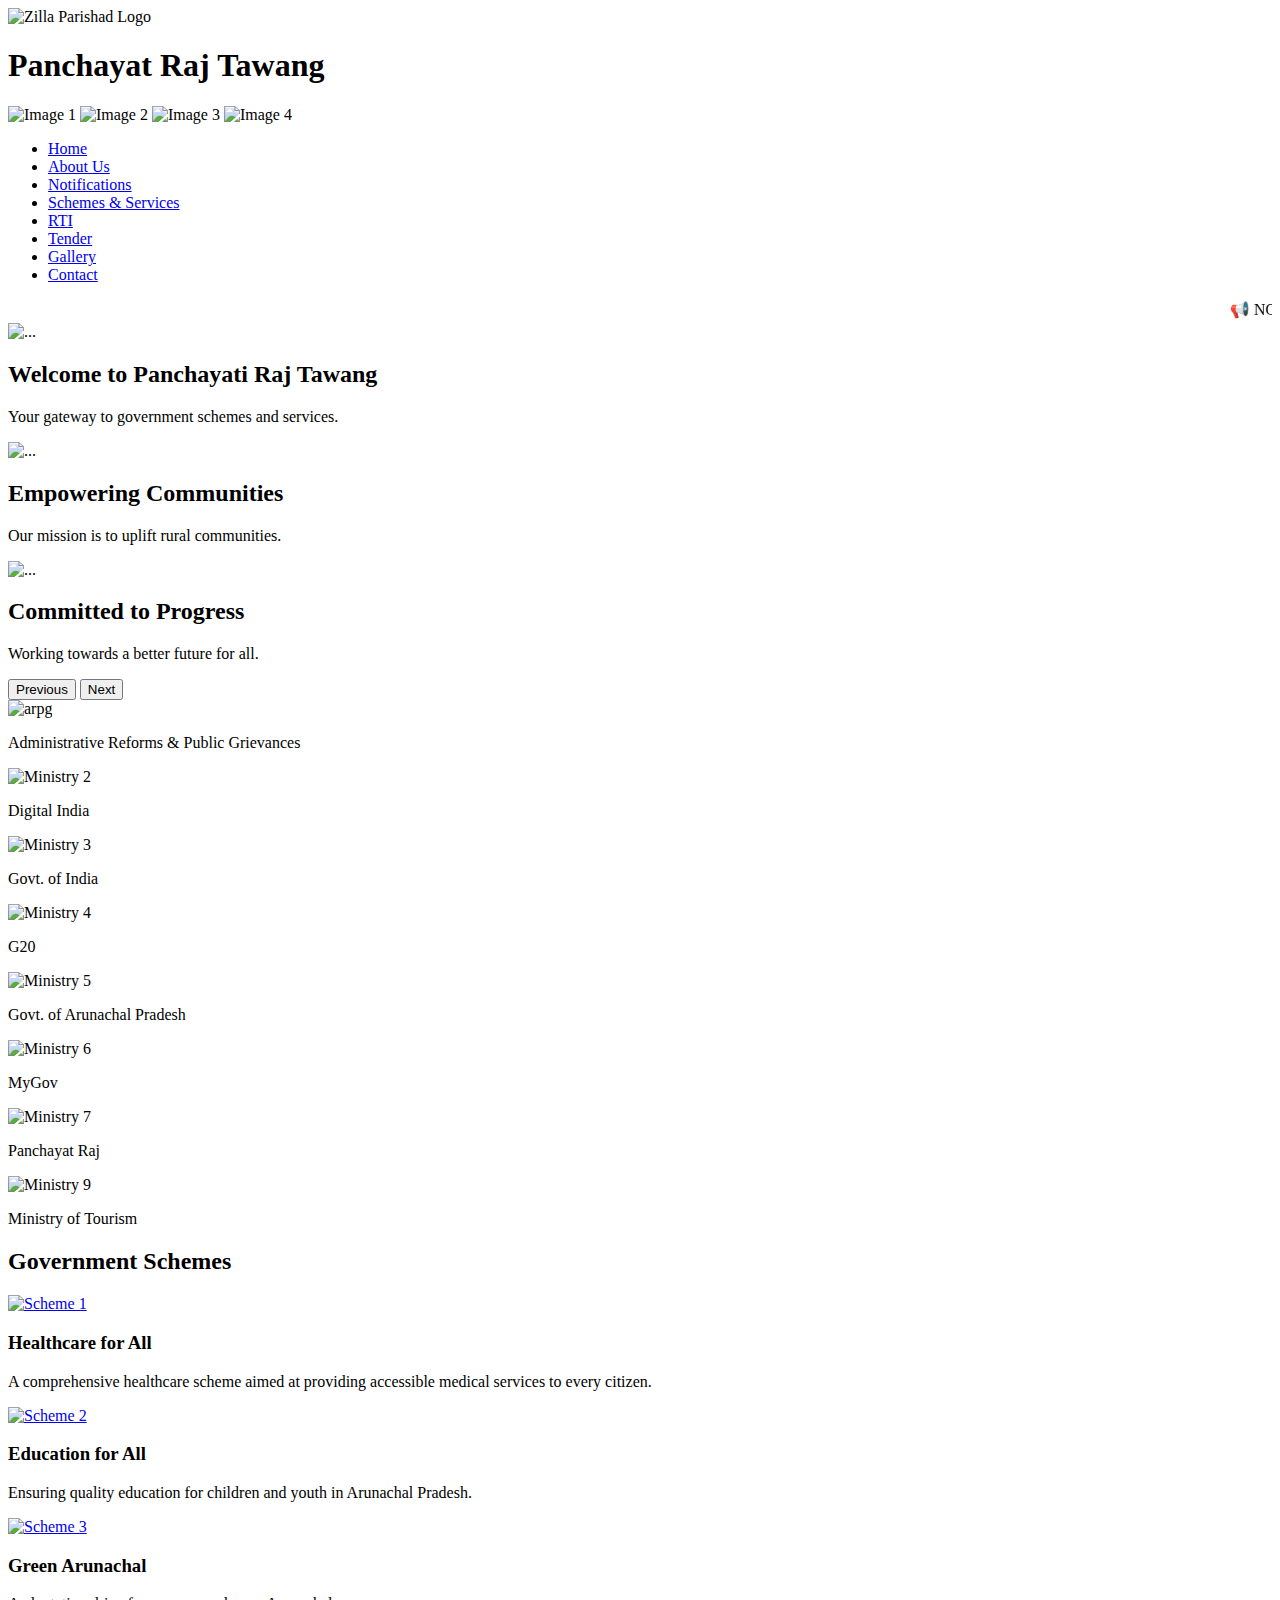
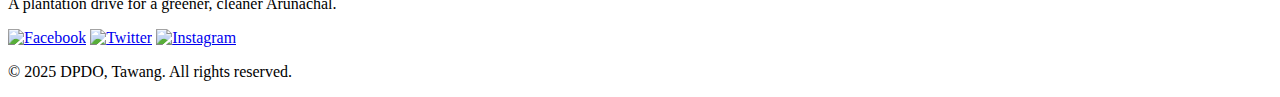
==== index.html @ 085eb047 "added index.html" ====
<!DOCTYPE html>
<html lang="en">
<head>
    <meta charset="UTF-8">
    <meta name="viewport" content="width=device-width, initial-scale=1.0">
    <title>Home|DPDO Tawang</title>
    <link href="https://cdn.jsdelivr.net/npm/bootstrap@5.2.3/dist/css/bootstrap.min.css" rel="stylesheet" integrity="sha384-rbsA2VBKQhggwzxH7pPCaAqO46MgnOM80zW1RWuH61DGLwZJEdK2Kadq2F9CUG65" crossorigin="anonymous">
    <link rel="stylesheet" href="css/styles-all.css">
    <link rel="stylesheet" href="css/styles.css">
    <link rel="stylesheet" href="css/landing.css">



</head>
<body>
    <!-- Header Section -->
    <header>
        <div class="logo">
            <img src="images/logo.png" alt="Zilla Parishad Logo">
            <h1>Panchayat Raj Tawang</h1>

        </div>

        <div class="header-images">
            <img src="images/goap.png" alt="Image 1">
            <img src="images/sdg.png" alt="Image 2">
            <img src="images/yojna.png" alt="Image 3">
	    <img src="images/emblem.png" alt="Image 4">
        </div>
    </header>



<!-- Navigation Section -->
    <nav>
        <!-- Hamburger icon for mobile -->
        <div class="hamburger" id="hamburger-icon"onclick>
            <span class="bar"></span>
            <span class="bar"></span>
            <span class="bar"></span>
        </div>

        <ul>
            <li><a href="#">Home</a></li>
            <li><a href="about-us.html">About Us</a></li>
            <li><a href="notifications.html">Notifications</a></li>
	        <li><a href="ss.html">Schemes & Services</a></li>
	        <li><a href="rti.html">RTI</a></li>
	        <li><a href="tender.html">Tender</a></li>
	        <li><a href="gallery.html">Gallery</a></li>
            <li><a href="contact-us.html">Contact</a></li>
        </ul>

    </nav>

<!-- Scrolling Notification Section -->
<section class="scrolling-notification">
    <marquee behavior="scroll" direction="left" scrollamount="5">
        📢 NOTIFICATION 2025 | 📢 <a href="tender.html">Notice Inviting Tender/Invitation of Bid 17-02-2025</a> | 📢 Submit Your RTI Queries Online Now! 
    </marquee>
</section>




<!-- Landing Section with Image Slider -->
<div id="carouselExampleControls" class="carousel slide" data-bs-ride="carousel">
    <div class="carousel-inner">
      <div class="carousel-item active">
        <img src="images/img1.jpg" class="d-block w-100" alt="...">
        <div class="overlay">
            <h2>Welcome to Panchayati Raj Tawang</h2>
            <p>Your gateway to government schemes and services.</p>
        </div>
      </div>
      <div class="carousel-item">
        <img src="images/img2.jpg" class="d-block w-100" alt="...">
        <div class="overlay">
            <h2>Empowering Communities</h2>
            <p>Our mission is to uplift rural communities.</p>
        </div>
      </div>
      <div class="carousel-item">
        <img src="images/img3.jpg" class="d-block w-100" alt="...">
        <div class="overlay">
            <h2>Committed to Progress</h2>
            <p>Working towards a better future for all.</p>
        </div>
      </div>
     
    </div>
    <button class="carousel-control-prev" type="button" data-bs-target="#carouselExampleControls" data-bs-slide="prev">
      <span class="carousel-control-prev-icon" aria-hidden="true"></span>
      <span class="visually-hidden">Previous</span>
    </button>
    <button class="carousel-control-next" type="button" data-bs-target="#carouselExampleControls" data-bs-slide="next">
      <span class="carousel-control-next-icon" aria-hidden="true"></span>
      <span class="visually-hidden">Next</span>
    </button>
  </div>

 







<!-- Department Section -->
    <section class="department-section">
        <div class="department-icons">
            <div class="department"><img src="images/arpg.png" alt="arpg" class="department-icon"><p>Administrative Reforms & Public Grievances</p></div>
            <div class="department"><img src="images/digitalindia.png" alt="Ministry 2" class="department-icon"><p>Digital India</p></div>
            <div class="department"><img src="images/emblem.png" alt="Ministry 3" class="department-icon"><p>Govt. of India</p></div>
            <div class="department"><img src="images/g20.png" alt="Ministry 4" class="department-icon"><p>G20</p></div>
            <div class="department"><img src="images/goap.png" alt="Ministry 5" class="department-icon"><p>Govt. of Arunachal Pradesh</p></div>
            <div class="department"><img src="images/mygov.png" alt="Ministry 6" class="department-icon"><p>MyGov</p></div>
            <div class="department"><img src="images/panchayat.png" alt="Ministry 7" class="department-icon"><p>Panchayat Raj</p></div>
            <div class="department"><img src="images/tourism.png" alt="Ministry 9" class="department-icon"><p>Ministry of Tourism</p></div>
            


        </div>
    </section>




   


 <!-- Scheme Section -->
    <section class="scheme-section">
        <h2>Government Schemes</h2>
        <div class="schemes">
            <div class="scheme">
               <a href="ss.html"> <img src="images/scheme1.jpg" alt="Scheme 1"></a>
                <h3>Healthcare for All</h3>
                <p>A comprehensive healthcare scheme aimed at providing accessible medical services to every citizen.</p>
            </div>
            <div class="scheme">
                 <a href="ss.html"> <img src="images/scheme2.jpg" alt="Scheme 2"></a>
                <h3>Education for All</h3>
                <p>Ensuring quality education for children and youth in Arunachal Pradesh.</p>
            </div>
            <div class="scheme">
               <a href="ss.html"> <img src="images/scheme3.jpg" alt="Scheme 3"></a>
                <h3>Green Arunachal</h3>
                <p>A plantation drive for a greener, cleaner Arunachal.</p>
            </div>
        </div>

    </section>










<!-- Footer Section -->
    <footer>
        <div class="footer-icons">
            <a href="#"><img src="images/facebook.png" alt="Facebook"></a>
            <a href="#"><img src="images/twitter.png" alt="Twitter"></a>
            <a href="#"><img src="images/instagram.png" alt="Instagram"></a>
        </div>

         <p>&copy; 2025 DPDO, Tawang. All rights reserved.</p>

    </footer>


<!-- Link to the JavaScript file -->
    <script src="script/script.js"></script> <!-- This links your script.js file -->

 <!-- Link to the JavaScript file -->
    <script src="script/landing.js"></script> <!-- This links your script.js file -->


    <script>
        // Script for Image Slider
        let currentIndex = 0;
        const images = document.querySelectorAll('.landing-img');
        const totalImages = images.length;

        function changeImage() {
            images[currentIndex].style.display = 'none';
            currentIndex = (currentIndex + 1) % totalImages;
            images[currentIndex].style.display = 'block';
        }

        setInterval(changeImage, 3000); // Change image every 3 seconds
    </script>



<script src="https://cdn.jsdelivr.net/npm/bootstrap@5.2.3/dist/js/bootstrap.bundle.min.js" integrity="sha384-kenU1KFdBIe4zVF0s0G1M5b4hcpxyD9F7jL+jjXkk+Q2h455rYXK/7HAuoJl+0I4" crossorigin="anonymous"></script>


</body>
</html>
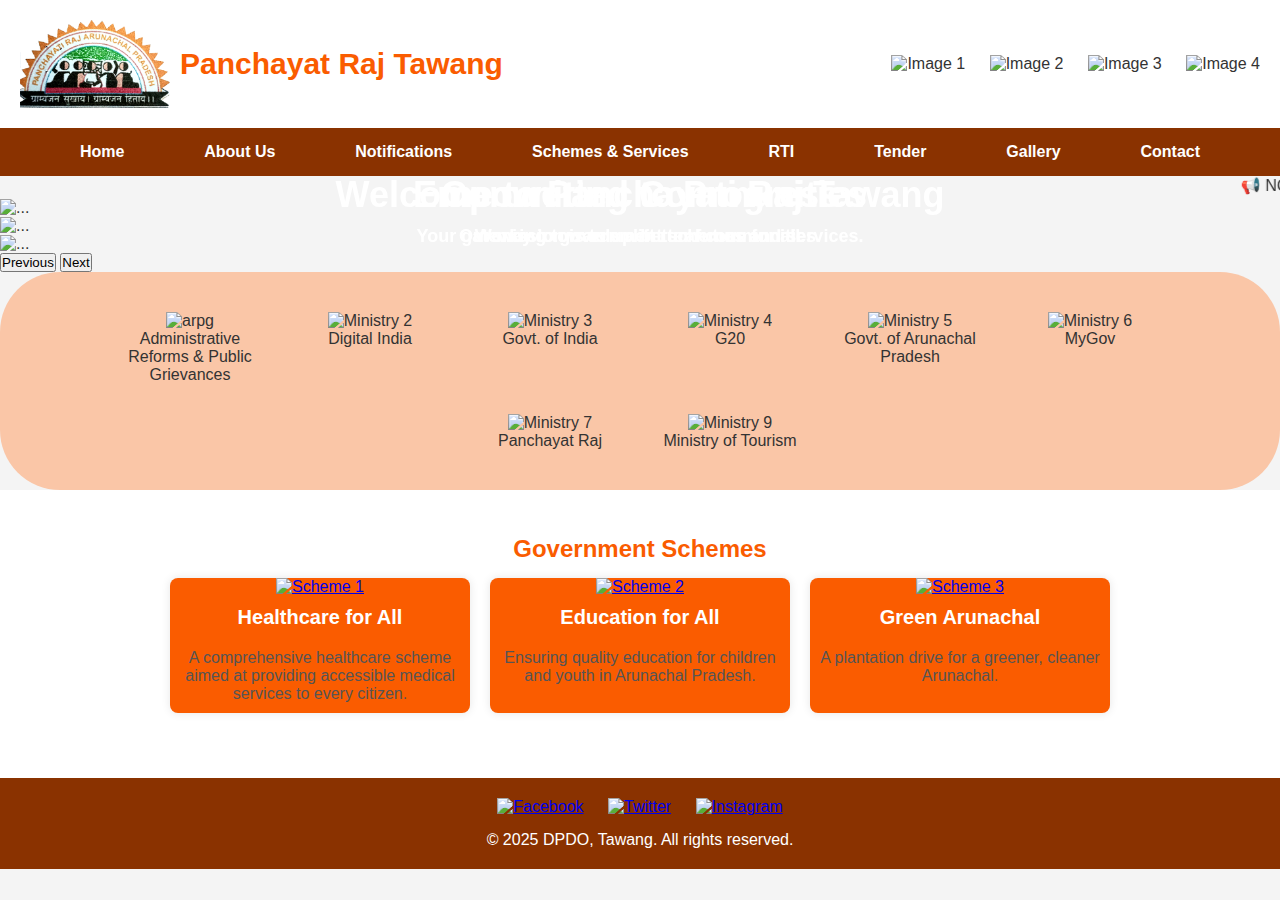
==== commit 070b6773: "Update index.html" ====
--- a/index.html
+++ b/index.html
@@ -6,9 +6,9 @@
     <meta name="viewport" content="width=device-width, initial-scale=1.0">
     <title>Home|DPDO Tawang</title>
     <link href="https://cdn.jsdelivr.net/npm/bootstrap@5.2.3/dist/css/bootstrap.min.css" rel="stylesheet" integrity="sha384-rbsA2VBKQhggwzxH7pPCaAqO46MgnOM80zW1RWuH61DGLwZJEdK2Kadq2F9CUG65" crossorigin="anonymous">
-    <link rel="stylesheet" href="css/styles-all.css">
-    <link rel="stylesheet" href="css/styles.css">
-    <link rel="stylesheet" href="css/landing.css">
+    <link rel="stylesheet" href="styles-all.css">
+    <link rel="stylesheet" href="styles.css">
+    <link rel="stylesheet" href="landing.css">
 
 
 
@@ -17,7 +17,7 @@
     <!-- Header Section -->
     <header>
         <div class="logo">
-            <img src="images/logo.png" alt="Zilla Parishad Logo">
+            <img src="logo.png" alt="Zilla Parishad Logo">
             <h1>Panchayat Raj Tawang</h1>
 
         </div>
--- a/styles-all.css
+++ b/styles-all.css
@@ -0,0 +1,769 @@
+/* General Reset */
+
+* {
+    margin: 0;
+    padding: 0;
+    box-sizing: border-box;
+}
+
+/* Body and Layout Styles */
+body {
+    font-family: Arial, sans-serif;
+    background-color: #f4f4f4;
+    color: #333;
+    padding: 0;
+    margin: 0;
+}
+
+/* Header Section */
+header {
+    display: flex;
+    justify-content: space-between;
+    align-items: center;
+    background-color: #ffffff; /* #c8e6c9 Lime color */
+    padding: 20px;
+}
+
+header .logo {
+    display: flex;
+    align-items: center;
+}
+
+header .logo img {
+    width: 150px;
+    height: auto;
+    margin-right: 10px;
+}
+
+header .logo :hover {
+    transform: scale(1.2);
+    transition: transform 0.3s ease-in-out;
+}
+
+header h1 {
+    font-size: 30px;
+    color: #fa5c00;
+}
+header h3 {
+	font-size:15px;
+	Color:#fafafc;
+}
+
+header .header-images img {
+    width: 100px;
+    height: auto;
+    margin-left: 20px;
+    border-radius: 0%;
+}
+
+header .header-images :hover {
+    transform: scale(1.4);
+    transition: transform 0.3s ease-in-out;
+}
+
+
+
+
+
+
+
+
+/* Navigation Section */
+nav {
+    background-color: #8a3200; /* #007bb5 Blue color */
+    padding: 10px;
+}
+
+nav ul {
+    list-style: none;
+    display: flex;
+    justify-content: space-evenly;
+}
+
+nav ul li {
+    padding: 5px 10px;
+}
+
+nav ul li a {
+    text-decoration: none;
+    color: white;
+    font-weight: bold;
+}
+
+nav ul li a:hover {
+    color: #000000; /* Accent color on hover */
+    transition: color 0.3s ease-in-out;
+}
+
+
+
+
+/* Hamburger Menu Styles */
+
+.hamburger {
+    display: none;
+    flex-direction: column;
+    gap: 4px;
+    cursor: pointer;
+}
+
+.hamburger .bar {
+    width: 30px;
+    height: 4px;
+    background-color: #333;
+}
+
+
+
+
+/* Mobile Navigation Styles */
+@media (max-width: 768px) {
+    .nav-links {
+        display: none;
+        flex-direction: column;
+        gap: 10px;
+        position: relative;
+        top: 0px;
+      	left: 0;
+        background-color: #000000;
+        width: 100%;
+        box-shadow: 0 4px 6px rgba(0, 0, 0, 0.1);
+    }
+
+    .nav-links.active {
+        display: flex;
+    }
+
+
+
+.hamburger {
+    display: flex;
+    cursor: pointer;
+}
+
+nav ul {
+    display: none; /* Default to hidden on mobile */
+}
+
+nav ul.active {
+    display: flex;
+    flex-direction: column;
+    background-color: #000000;
+    width: 100%;
+}
+
+}
+
+/* About Section */
+.about-section {
+    max-width: 80%;
+    margin: 20px auto;
+    padding: 20px;
+    background-color: #fff;
+    box-shadow: 0 0 15px rgba(0, 0, 0, 0.1);
+    border-radius: 10px;
+}
+
+.about-section-title {
+    font-size: 24px;
+    font-weight: 700;
+    margin-bottom: 10px;
+    color: #fa5c00;
+}
+
+.about-section-content {
+    font-size: 16px;
+    color: #555;
+}
+
+
+
+/* Team Section */
+.team-container {
+    display: flex;
+    flex-wrap: wrap;
+    gap: 20px;
+    justify-content: center;
+    margin-top: 20px;
+}
+
+.team-member {
+    flex: 1 1 calc(33.333% - 20px);
+    background-color: #f9f9f9;
+    padding: 15px;
+    border-radius: 8px;
+    text-align: center;
+    box-shadow: 0 0 10px rgba(0, 0, 0, 0.05);
+}
+
+.team-member img {
+    width: 100px;
+    height: 100px;
+    border-radius: 50%;
+    margin-bottom: 10px;
+}
+
+.team-member-name {
+    font-size: 18px;
+    font-weight: 700;
+    color: #333;
+    margin-bottom: 5px;
+}
+
+.team-member-role {
+    font-size: 14px;
+    color: #777;
+}
+
+
+/* Notification Section */
+.notification-section {
+    max-width: 80%;
+    margin: 20px auto;
+    background-color: white;
+    padding: 20px;
+    box-shadow: 0 0 15px rgba(0, 0, 0, 0.1);
+    border-radius: 10px;
+}
+
+.notification-section h2 {
+    text-align: center;
+    color: #fa5c00;
+    margin-bottom: 20px;
+}
+
+.notification {
+    background-color: #f9f9f9;
+    padding: 15px;
+    border-radius: 8px;
+    margin-bottom: 15px;
+    box-shadow: 0 0 10px rgba(0, 0, 0, 0.05);
+}
+
+.notification h3 {
+    font-size: 20px;
+    margin-bottom: 10px;
+}
+
+.notification p {
+    font-size: 16px;
+    color: #555;
+}
+
+.notification-button {
+    display: inline-block;
+    background-color: #fa5c00;
+    color: white;
+    padding: 10px 15px;
+    text-decoration: none;
+    border-radius: 5px;
+    transition: background-color 0.3s ease;
+}
+
+.notification-button:hover {
+    background-color: #b31500;
+}
+
+/* Schemes Section */
+.schemes-section, .services-section {
+    max-width: 80%;
+    margin: 20px auto;
+    background-color: white;
+    padding: 20px;
+    box-shadow: 0 0 15px rgba(0, 0, 0, 0.1);
+    border-radius: 10px;
+}
+
+.schemes-section h2, .services-section h2 {
+    text-align: center;
+    color: #fa5c00;
+    margin-bottom: 20px;
+}
+
+.scheme, .service {
+    background-color: #f9f9f9;
+    border-radius: 8px;
+    margin-bottom: 15px;
+    box-shadow: 0 0 10px rgba(0, 0, 0, 0.05);
+}
+
+.scheme h3, .service h3 {
+    font-size: 20px;
+    margin-bottom: 10px;
+}
+
+.scheme p, .service p {
+    font-size: 16px;
+    color: #555;
+}
+
+.scheme-button, .service-button {
+    display: inline-block;
+    background-color: #fa5c00;
+    color: white;
+    padding: 10px 15px;
+    text-decoration: none;
+    border-radius: 5px;
+    transition: background-color 0.3s ease;
+}
+
+.scheme-button:hover, .service-button:hover {
+    background-color: #b31500;
+}
+
+
+
+
+/* RTI Section */
+.rti-section, .method-section {
+    max-width: 80%;
+    margin: 20px auto;
+    background-color: white;
+    padding: 20px;
+    box-shadow: 0 0 15px rgba(0, 0, 0, 0.1);
+    border-radius: 10px;
+}
+
+.rti-section h2, .method-section h2 {
+    text-align: center;
+    color: #fa5c00;
+    margin-bottom: 20px;
+}
+
+.rti-section p, .method-section p {
+    font-size: 16px;
+    color: #555;
+}
+
+
+/* Tender Section */
+.tender-section {
+    max-width: 80%;
+    margin: 20px auto;
+    background-color: white;
+    padding: 20px;
+    box-shadow: 0 0 15px rgba(0, 0, 0, 0.1);
+    border-radius: 10px;
+}
+
+.tender-section h2 {
+    text-align: center;
+    color: #fa5c00;
+    margin-bottom: 20px;
+}
+
+.tender {
+    background-color: #f9f9f9;
+    padding: 15px;
+    border-radius: 8px;
+    margin-bottom: 15px;
+    box-shadow: 0 0 10px rgba(0, 0, 0, 0.05);
+}
+
+.tender h3 {
+    font-size: 20px;
+    margin-bottom: 10px;
+}
+
+.tender p {
+    font-size: 16px;
+    color: #555;
+}
+
+.tender-button {
+    display: inline-block;
+    background-color: #fa5c00;
+    color: white;
+    padding: 10px 15px;
+    text-decoration: none;
+    border-radius: 5px;
+    transition: background-color 0.3s ease;
+}
+
+.tender-button:hover {
+    background-color: #b31500;
+}
+
+/* Archive Section */
+.archive-section {
+    max-width: 80%;
+    margin: 20px auto;
+    background-color: white;
+    padding: 20px;
+    box-shadow: 0 0 15px rgba(0, 0, 0, 0.1);
+    border-radius: 10px;
+}
+
+.archive-section h2 {
+    text-align: center;
+    color: #ff0000;
+    margin-bottom: 20px;
+}
+
+.archive-section ul {
+    list-style: none;
+    padding-left: 0;
+}
+
+.archive-section ul li {
+    margin-bottom: 10px;
+}
+
+.archive-section ul li a {
+    color: #007bff;
+    text-decoration: none;
+    transition: color 0.3s ease;
+}
+
+.archive-section ul li a:hover {
+    color: #0056b3;
+}
+
+
+
+
+/* Gallery Section */
+.gallery-section {
+    max-width: 1200px;
+    margin: 40px auto;
+    background-color: white;
+    padding: 20px;
+    box-shadow: 0 0 15px rgba(0, 0, 0, 0.1);
+    border-radius: 10px;
+}
+
+.gallery-section h2 {
+    text-align: center;
+    color: #fa5c00;
+    margin-bottom: 20px;
+}
+
+.gallery-slider {
+    display: flex;
+    gap: 20px;
+    overflow-x: auto;
+    scroll-behavior: smooth;
+}
+
+.gallery-item {
+    min-width: 300px;
+    border-radius: 10px;
+    overflow: hidden;
+    box-shadow: 0 0 10px rgba(0, 0, 0, 0.05);
+    transition: transform 0.3s;
+    cursor: pointer;
+}
+
+.gallery-item:hover {
+    transform: scale(1.05);
+}
+
+.gallery-image {
+    position: relative;
+}
+
+.gallery-image img, .gallery-image video {
+    width: 100%;
+    border-radius: 10px;
+}
+
+.text-overlay {
+    position: absolute;
+    bottom: 10px;
+    left: 10px;
+    background-color: rgba(0, 0, 0, 0.6);
+    color: white;
+    padding: 5px 10px;
+    border-radius: 5px;
+}
+
+.lightbox {
+    position: fixed;
+    top: 0;
+    left: 0;
+    width: 100%;
+    height: 100%;
+    background: rgba(0, 0, 0, 0.8);
+    display: flex;
+    align-items: center;
+    justify-content: center;
+    z-index: 1000;
+}
+
+.lightbox-content {
+    position: relative;
+    max-width: 90%;
+    max-height: 90%;
+}
+
+.lightbox img, .lightbox video {
+    width: 100%;
+    height: auto;
+    border-radius: 10px;
+}
+
+.close-btn {
+    position: absolute;
+    top: 10px;
+    right: 20px;
+    color: white;
+    font-size: 30px;
+    cursor: pointer;
+}
+
+.prev-btn, .next-btn {
+    position: absolute;
+    top: 50%;
+    transform: translateY(-50%);
+    background: rgba(0, 0, 0, 0.5);
+    border: none;
+    color: white;
+    font-size: 30px;
+    padding: 10px;
+    cursor: pointer;
+}
+
+.prev-btn {
+    left: 10px;
+}
+
+.next-btn {
+    right: 10px;
+}
+
+
+
+
+
+
+/* Grievance Form Section */
+.grievance-section {
+    max-width: 80%;
+    margin: 20px auto;
+    background-color: white;
+    padding: 20px;
+    box-shadow: 0 0 15px rgba(0, 0, 0, 0.1);
+    border-radius: 10px;
+}
+
+.grievance-section h2 {
+    text-align: center;
+    color: #fa5c00;
+    margin-bottom: 20px;
+}
+
+label {
+    display: block;
+    margin-bottom: 5px;
+    font-weight: bold;
+}
+
+input[type="text"], input[type="email"], input[type="tel"], textarea {
+    width: 100%;
+    padding: 10px;
+    margin-bottom: 15px;
+    border: 1px solid #ccc;
+    border-radius: 5px;
+}
+
+.captcha {
+    margin-bottom: 20px;
+}
+
+#captcha-display {
+    background-color: #f9f9f9;
+    padding: 10px;
+    border: 1px solid #ccc;
+    border-radius: 5px;
+    margin-bottom: 10px;
+    text-align: center;
+    font-weight: bold;
+}
+
+.submit-button {
+    background-color: #28a828;
+    color: white;
+    padding: 10px 15px;
+    border: none;
+    border-radius: 5px;
+    cursor: pointer;
+    transition: background-color 0.3s ease;
+}
+
+.submit-button:hover {
+    background-color: #b31500;
+}
+
+/* Grievance Check Section */
+.check-grievance-section {
+    max-width: 80%;
+    margin: 20px auto;
+    background-color: white;
+    padding: 20px;
+    box-shadow: 0 0 15px rgba(0, 0, 0, 0.1);
+    border-radius: 10px;
+}
+
+.check-grievance-section h2 {
+    text-align: center;
+    color: #ff0000;
+    margin-bottom: 20px;
+}
+
+.check-button {
+    background-color: #fa5c00;
+    color: white;
+    padding: 10px 15px;
+    border: none;
+    border-radius: 5px;
+    cursor: pointer;
+    transition: background-color 0.3s ease;
+}
+
+.check-button:hover {
+    background-color: #8a3200;
+}
+
+#grievance-status-result {
+    margin-top: 20px;
+    font-weight: bold;
+}
+
+/* Contact Us Form Section */
+.contact-us-section {
+    max-width: 80%;
+    margin: 20px auto;
+    background-color: white;
+    padding: 20px;
+    box-shadow: 0 0 15px rgba(0, 0, 0, 0.1);
+    border-radius: 10px;
+}
+
+.contact-us-section h2 {
+    text-align: center;
+    color: #fa5c00;
+    margin-bottom: 20px;
+}
+
+.contact-info {
+    margin-bottom: 20px;
+}
+
+label {
+    display: block;
+    margin-bottom: 5px;
+    font-weight: bold;
+}
+
+input[type="text"], input[type="email"], textarea {
+    width: 100%;
+    padding: 10px;
+    margin-bottom: 15px;
+    border: 1px solid #ccc;
+    border-radius: 5px;
+}
+
+.captcha {
+    margin-bottom: 20px;
+}
+
+#captcha-display {
+    background-color: #f9f9f9;
+    padding: 10px;
+    border: 1px solid #ccc;
+    border-radius: 5px;
+    margin-bottom: 10px;
+    text-align: center;
+    font-weight: bold;
+}
+
+.submit-button {
+    background-color: #fa5c00;
+    color: white;
+    padding: 10px 15px;
+    border: none;
+    border-radius: 5px;
+    cursor: pointer;
+    transition: background-color 0.3s ease;
+}
+
+.submit-button:hover {
+    background-color: #8a3200;
+}
+
+.google-map iframe {
+    width: 100%;
+    border: none;
+    margin-bottom: 20px;
+}
+
+
+/* Footer Section */
+footer {
+    background-color: #8a3200;
+    color: white;
+    padding: 20px;
+    text-align: center;
+}
+
+footer .footer-icons a {
+    margin: 0 10px;
+    display: inline-block;
+}
+
+footer .footer-icons img {
+    width: 30px;
+    height: 30px;
+}
+
+
+footer p {
+    margin-top: 15px;
+}
+footer .footer-icons a:hover {
+    transform: scale(1.2);
+    transition: transform 0.3s ease-in-out;
+}
+
+
+/* Responsive Styles */
+@media (max-width: 768px) {
+    header {
+        flex-direction: column;
+        align-items: center;
+    }
+
+    nav ul {
+        display: none;
+        flex-direction: column;
+    }
+
+    header .hamburger-menu {
+        display: block;
+    }
+
+    header .hamburger-menu.active + nav ul {
+        display: flex;
+    }
+}
+
+@media (max-width: 1000px) {
+
+    header .logo {
+        flex-direction: column;
+    }
+
+    header .logo img {
+        margin: 0 0 10px;
+    }
+    header .header-images {
+        display: none;
+    }
+
+    header .header-images img{
+        display: none;
+    }
+
+
+} 
+
--- a/styles.css
+++ b/styles.css
@@ -0,0 +1,444 @@
+/* General Reset */
+
+* {
+  margin: 0;
+  padding: 0;
+  box-sizing: border-box;
+}
+
+/* Body and Layout Styles */
+body {
+  font-family: Arial, sans-serif;
+  color: #333;
+  padding: 0;
+  margin: 0;
+}
+
+/* Header Section */
+header {
+  display: flex;
+  justify-content: space-between;
+  align-items: center;
+  background-color: #ffffff; /* #c8e6c9 Lime color */
+  padding: 20px;
+}
+
+header .logo {
+  display: flex;
+  align-items: center;
+}
+
+header .logo img {
+  width: 150px;
+  height: auto;
+  margin-right: 10px;
+}
+
+header .logo :hover {
+  transform: scale(1.2);
+  transition: transform 0.3s ease-in-out;
+}
+
+header h1 {
+  font-size: 30px;
+  color: #fa5c00;
+  font-weight: bold;
+}
+header h3 {
+font-size:15px;
+Color:#fafafc;
+}
+
+header .header-images img {
+  width: 100px;
+  height: auto;
+  margin-left: 20px;
+  border-radius: 0%;
+}
+
+header .header-images :hover {
+  transform: scale(1.4);
+  transition: transform 0.3s ease-in-out;
+}
+
+
+
+
+
+
+
+
+/* Navigation Section */
+nav {
+  background-color: #8a3200; /* #007bb5 Blue color */
+  padding: 10px;
+}
+
+nav ul {
+  list-style: none;
+  display: flex;
+  justify-content: space-evenly;
+}
+
+nav ul li {
+  padding: 5px 10px;
+}
+
+nav ul li a {
+  text-decoration: none;
+  color: white;
+  font-weight: bold;
+}
+
+nav ul li a:hover {
+  color: #000000; /* Accent color on hover */
+  transition: color 0.3s ease-in-out;
+}
+
+
+
+
+/* Hamburger Menu Styles */
+
+.hamburger {
+  display: none;
+  flex-direction: column;
+  gap: 4px;
+  cursor: pointer;
+}
+
+.hamburger .bar {
+  width: 30px;
+  height: 4px;
+  background-color: #333;
+}
+
+
+
+
+/* Mobile Navigation Styles */
+@media (max-width: 768px) {
+  .nav-links {
+      display: none;
+      flex-direction: column;
+      gap: 10px;
+      position: relative;
+      top: 0px;
+      left: 0;
+      background-color: #000000;
+      width: 100%;
+      box-shadow: 0 4px 6px rgba(0, 0, 0, 0.1);
+  }
+
+  .nav-links.active {
+      display: flex;
+  }
+
+
+
+.hamburger {
+  display: flex;
+  cursor: pointer;
+}
+
+nav ul {
+  display: none; /* Default to hidden on mobile */
+}
+
+nav ul.active {
+  display: flex;
+  flex-direction: column;
+  background-color: #000000;
+  width: 100%;
+}
+
+}
+
+
+
+
+
+
+
+
+
+
+/* Government Departments Section */
+.departments {
+  padding: 20px 100px;
+  background-color: #ffffff;
+  margin: 10px 80px;
+  border-radius: 60px;
+  box-shadow: 0 4px 8px rgba(0, 0, 0, 0.1);
+  
+}
+
+.departments h3 {
+  margin-bottom: 15px;
+  text-align: center;
+}
+
+.department-logo a {
+  display: inline-block;
+  margin-right: 15px;
+margin-left: 20px;
+
+}
+
+.department-logo img {
+  width: 100px;
+  height: auto;
+  margin: 20 px;
+
+}
+
+.departments .department-logo a:hover {
+  transform: scale(1.5);
+  transition: transform 0.3s ease-in-out;
+}
+
+
+
+
+
+
+
+
+
+
+
+/* Department Section */
+.department-section {
+  padding: 40px;
+  text-align: center;
+  background-color: #fac6a7;
+  border-radius: 60px;
+
+}
+
+.department-icons {
+
+  display: flex;
+  flex-wrap: wrap;
+  justify-content: center;
+  gap: 30px;
+}
+
+.department {
+
+  text-align: center;
+  width: 150px;
+}
+
+.department-icon {
+
+  width: 100px;
+  height: auto;
+  transition: transform 0.3s;
+}
+
+.department-icon:hover {
+  transform: scale(1.1);
+}
+
+
+
+
+
+
+
+/* Container for Two Columns */
+.container {
+  display: flex;
+  justify-content: space-between;
+  gap: 20px;
+}
+
+
+/* Left Column Styles */
+.left-column {
+  flex: 1;
+  background-color: #ffffff;
+  padding: 20px;
+  border-radius: 8px;
+  box-shadow: 0 4px 8px rgba(0, 0, 0, 0.1);
+}
+
+.left-column h3 {
+  font-size: 24px;
+  margin-bottom: 20px;
+}
+
+.scheme-item {
+  margin-bottom: 20px;
+}
+
+.scheme-item img {
+  width: 100%;
+  height: 150px;
+  object-fit: cover;
+  border-radius: 5px;
+}
+
+.scheme-item p {
+  margin-top: 10px;
+  font-size: 16px;
+  color: #333;
+}
+
+/* Right Column Styles */
+.right-column {
+  flex: 1;
+  background-color: #ffffff;
+  padding: 20px;
+  border-radius: 8px;
+  box-shadow: 0 4px 8px rgba(0, 0, 0, 0.1);
+}
+
+.right-column h3 {
+  font-size: 24px;
+  margin-bottom: 20px;
+}
+
+.notification-item {
+  background-color: #e8f5e9;
+  padding: 10px;
+  margin-bottom: 10px;
+  border-radius: 5px;
+}
+
+.notification-item p {
+  font-size: 16px;
+  color: #333;
+}
+
+
+
+
+
+
+
+/* Scheme Section */
+.scheme-section {
+  padding: 40px;
+  background-color: #fff;
+  text-align: center;
+}
+.scheme-section h2 {
+  padding: 5px;
+  color: #fa5c00;
+  margin: 0;
+}
+
+.schemes {
+  padding: 10px;
+  display: flex;
+  flex-wrap: wrap;
+  justify-content: center;
+  gap: 20px;
+}
+
+
+.scheme {
+  width: 300px;
+  background-color: #fa5c00;
+  border-radius: 8px;
+  overflow: hidden;
+  box-shadow: 0 0 10px rgba(0, 0, 0, 0.1);
+  transition: transform 0.3s;
+}
+
+.scheme:hover {
+  transform: scale(1.05);
+}
+
+.scheme img {
+  width: 100%;
+  height: 200px;
+  object-fit: cover;
+}
+
+.scheme h3 {
+  padding: 10px;
+  
+  color: #fff;
+  margin: 0;
+}
+
+.scheme p {
+  padding: 10px;
+}
+
+
+
+
+
+
+/* Footer Section */
+footer {
+  background-color: #8a3200;
+  color: white;
+  padding: 20px;
+  text-align: center;
+}
+
+footer .footer-icons a {
+  margin: 0 10px;
+  display: inline-block;
+}
+
+footer .footer-icons img {
+  width: 30px;
+  height: 30px;
+}
+
+
+footer p {
+  margin-top: 15px;
+}
+footer .footer-icons a:hover {
+  transform: scale(1.2);
+  transition: transform 0.3s ease-in-out;
+}
+
+
+/* Responsive Styles */
+@media (max-width: 768px) {
+  header {
+      flex-direction: column;
+      align-items: center;
+  }
+
+  nav ul {
+      display: none;
+      flex-direction: column;
+  }
+
+  header .hamburger-menu {
+      display: block;
+  }
+
+  header .hamburger-menu.active + nav ul {
+      display: flex;
+  }
+}
+
+@media (max-width: 1000px) {
+
+  header .logo {
+      flex-direction: column;
+  }
+
+  header .logo img {
+      margin: 0 0 10px;
+  }
+  header .header-images {
+      display: none;
+  }
+
+  header .header-images img{
+      display: none;
+  }
+
+
+} 
--- a/landing.css
+++ b/landing.css
@@ -0,0 +1,63 @@
+/* General Styles */
+body {
+    font-family: Arial, sans-serif;
+    margin: 0;
+    padding: 0;
+    background-color: #f4f4f4;
+}
+
+.landing {
+    position: relative;
+    width: 100%;
+    height: 100vh; /* Full viewport height */
+    overflow: hidden;
+}
+
+/* Slider Container */
+.slider-container {
+    position: relative;
+    width: 100%;
+    height: 100%;
+}
+
+.slider {
+    display: flex;
+    transition: transform 0.5s ease-in-out;
+}
+
+.slide {
+    flex: 0 0 100%;
+    height: 100%;
+    position: relative;
+}
+
+/* Image Styling */
+.slide img {
+    width: 100%;
+    height: 100%;
+    object-fit: cover;
+}
+
+/* Text Overlay */
+.overlay {
+    position: absolute;
+    top: 15%;
+    left: 50%;
+    transform: translate(-50%, -50%);
+    text-align: center;
+    color: white;
+    font-weight: bolder;
+}
+
+.overlay h2 {
+    font-size: 36px;
+    margin-bottom: 10px;
+}
+
+.overlay p {
+    font-size: 18px;
+}
+
+/* Navigation Buttons */
+
+
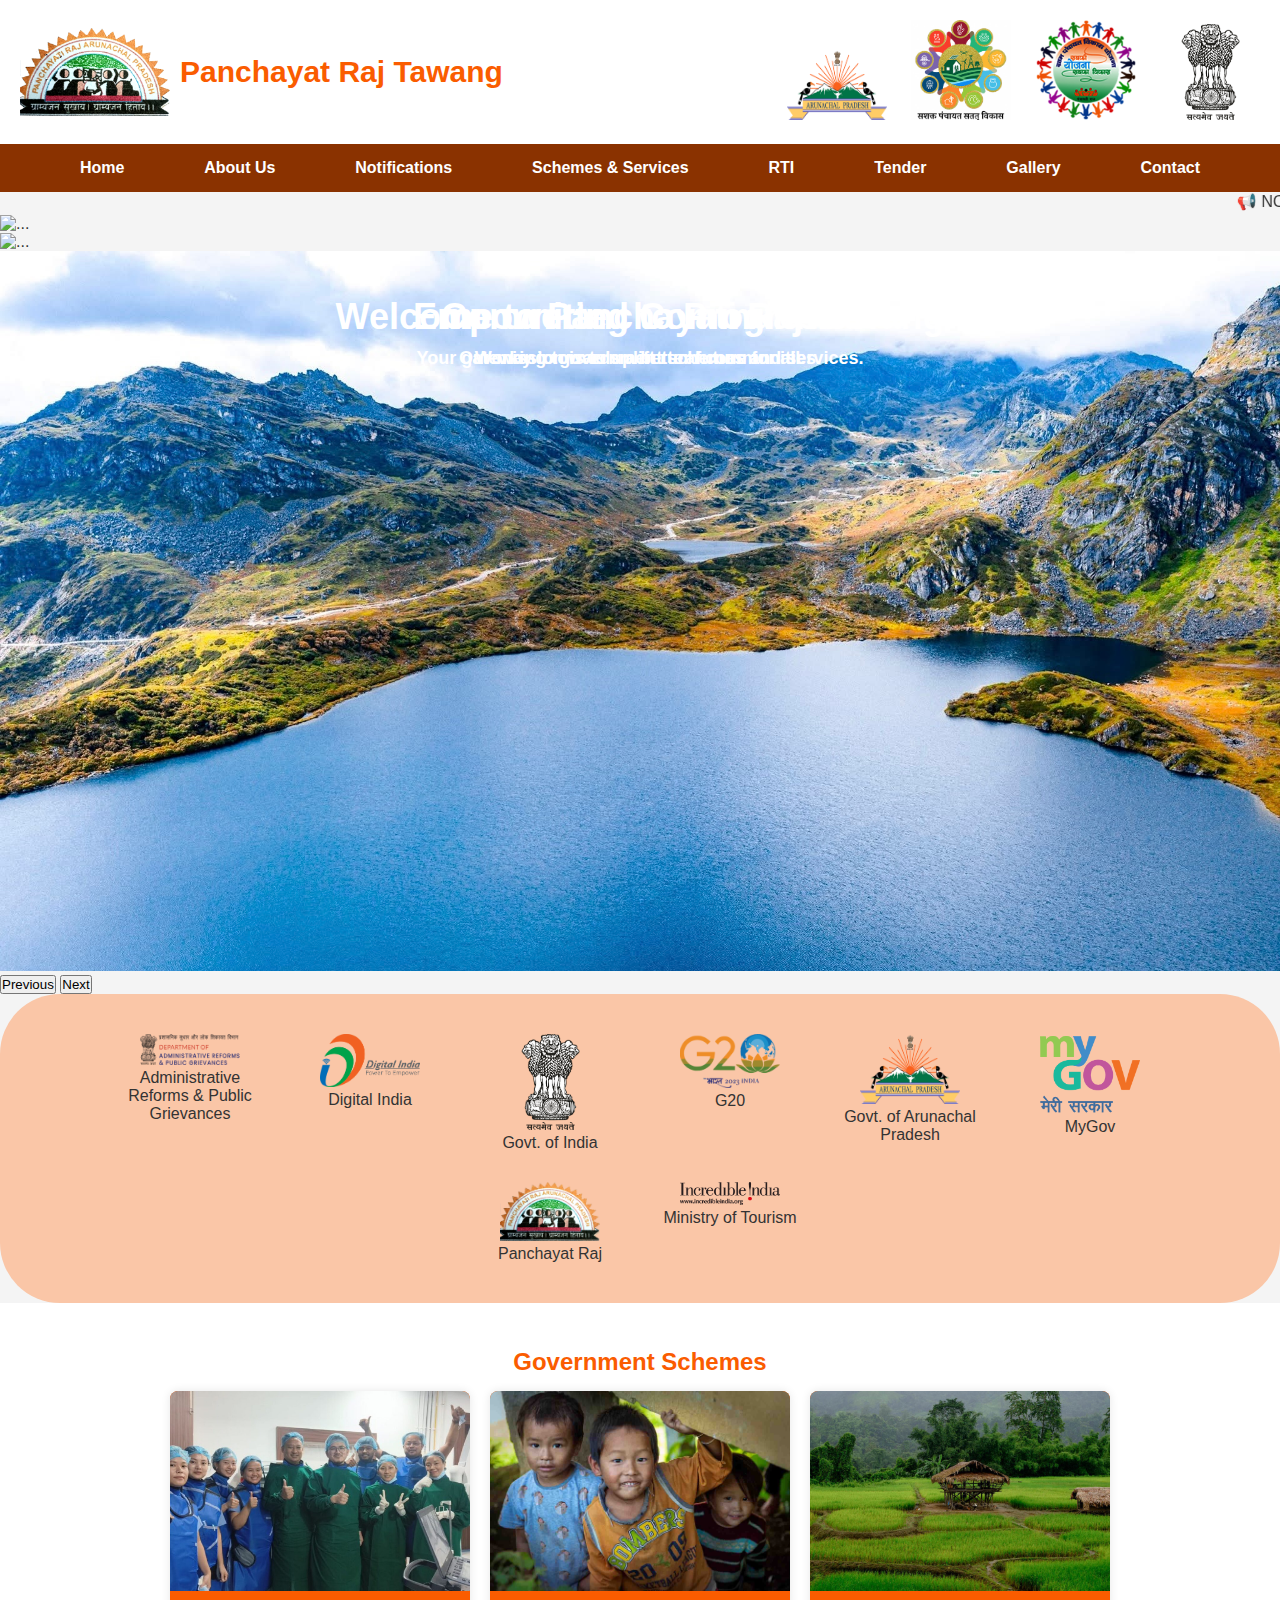
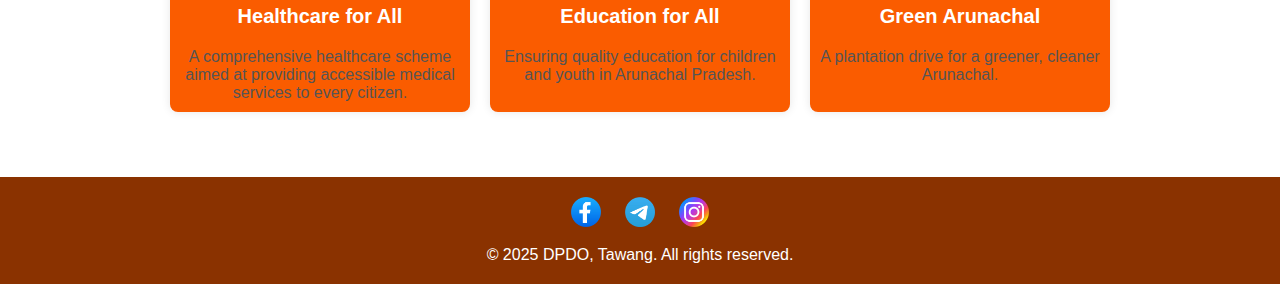
==== commit 556afad4: "Update index.html" ====
--- a/index.html
+++ b/index.html
@@ -23,10 +23,10 @@
         </div>
 
         <div class="header-images">
-            <img src="images/goap.png" alt="Image 1">
-            <img src="images/sdg.png" alt="Image 2">
-            <img src="images/yojna.png" alt="Image 3">
-	    <img src="images/emblem.png" alt="Image 4">
+            <img src="goap.png" alt="Image 1">
+            <img src="sdg.png" alt="Image 2">
+            <img src="yojna.png" alt="Image 3">
+	    <img src="emblem.png" alt="Image 4">
         </div>
     </header>
 
@@ -68,21 +68,21 @@
 <div id="carouselExampleControls" class="carousel slide" data-bs-ride="carousel">
     <div class="carousel-inner">
       <div class="carousel-item active">
-        <img src="images/img1.jpg" class="d-block w-100" alt="...">
+        <img src="img1.jpg" class="d-block w-100" alt="...">
         <div class="overlay">
             <h2>Welcome to Panchayati Raj Tawang</h2>
             <p>Your gateway to government schemes and services.</p>
         </div>
       </div>
       <div class="carousel-item">
-        <img src="images/img2.jpg" class="d-block w-100" alt="...">
+        <img src="img2.jpg" class="d-block w-100" alt="...">
         <div class="overlay">
             <h2>Empowering Communities</h2>
             <p>Our mission is to uplift rural communities.</p>
         </div>
       </div>
       <div class="carousel-item">
-        <img src="images/img3.jpg" class="d-block w-100" alt="...">
+        <img src="img3.jpg" class="d-block w-100" alt="...">
         <div class="overlay">
             <h2>Committed to Progress</h2>
             <p>Working towards a better future for all.</p>
@@ -111,14 +111,14 @@
 <!-- Department Section -->
     <section class="department-section">
         <div class="department-icons">
-            <div class="department"><img src="images/arpg.png" alt="arpg" class="department-icon"><p>Administrative Reforms & Public Grievances</p></div>
-            <div class="department"><img src="images/digitalindia.png" alt="Ministry 2" class="department-icon"><p>Digital India</p></div>
-            <div class="department"><img src="images/emblem.png" alt="Ministry 3" class="department-icon"><p>Govt. of India</p></div>
-            <div class="department"><img src="images/g20.png" alt="Ministry 4" class="department-icon"><p>G20</p></div>
-            <div class="department"><img src="images/goap.png" alt="Ministry 5" class="department-icon"><p>Govt. of Arunachal Pradesh</p></div>
-            <div class="department"><img src="images/mygov.png" alt="Ministry 6" class="department-icon"><p>MyGov</p></div>
-            <div class="department"><img src="images/panchayat.png" alt="Ministry 7" class="department-icon"><p>Panchayat Raj</p></div>
-            <div class="department"><img src="images/tourism.png" alt="Ministry 9" class="department-icon"><p>Ministry of Tourism</p></div>
+            <div class="department"><img src="arpg.png" alt="arpg" class="department-icon"><p>Administrative Reforms & Public Grievances</p></div>
+            <div class="department"><img src="digitalindia.png" alt="Ministry 2" class="department-icon"><p>Digital India</p></div>
+            <div class="department"><img src="emblem.png" alt="Ministry 3" class="department-icon"><p>Govt. of India</p></div>
+            <div class="department"><img src="g20.png" alt="Ministry 4" class="department-icon"><p>G20</p></div>
+            <div class="department"><img src="goap.png" alt="Ministry 5" class="department-icon"><p>Govt. of Arunachal Pradesh</p></div>
+            <div class="department"><img src="mygov.png" alt="Ministry 6" class="department-icon"><p>MyGov</p></div>
+            <div class="department"><img src="panchayat.png" alt="Ministry 7" class="department-icon"><p>Panchayat Raj</p></div>
+            <div class="department"><img src="tourism.png" alt="Ministry 9" class="department-icon"><p>Ministry of Tourism</p></div>
             
 
 
@@ -136,17 +136,17 @@
         <h2>Government Schemes</h2>
         <div class="schemes">
             <div class="scheme">
-               <a href="ss.html"> <img src="images/scheme1.jpg" alt="Scheme 1"></a>
+               <a href="ss.html"> <img src="scheme1.jpg" alt="Scheme 1"></a>
                 <h3>Healthcare for All</h3>
                 <p>A comprehensive healthcare scheme aimed at providing accessible medical services to every citizen.</p>
             </div>
             <div class="scheme">
-                 <a href="ss.html"> <img src="images/scheme2.jpg" alt="Scheme 2"></a>
+                 <a href="ss.html"> <img src="scheme2.jpg" alt="Scheme 2"></a>
                 <h3>Education for All</h3>
                 <p>Ensuring quality education for children and youth in Arunachal Pradesh.</p>
             </div>
             <div class="scheme">
-               <a href="ss.html"> <img src="images/scheme3.jpg" alt="Scheme 3"></a>
+               <a href="ss.html"> <img src="scheme3.jpg" alt="Scheme 3"></a>
                 <h3>Green Arunachal</h3>
                 <p>A plantation drive for a greener, cleaner Arunachal.</p>
             </div>
@@ -166,9 +166,9 @@
 <!-- Footer Section -->
     <footer>
         <div class="footer-icons">
-            <a href="#"><img src="images/facebook.png" alt="Facebook"></a>
-            <a href="#"><img src="images/twitter.png" alt="Twitter"></a>
-            <a href="#"><img src="images/instagram.png" alt="Instagram"></a>
+            <a href="#"><img src="facebook.png" alt="Facebook"></a>
+            <a href="#"><img src="twitter.png" alt="Twitter"></a>
+            <a href="#"><img src="instagram.png" alt="Instagram"></a>
         </div>
 
          <p>&copy; 2025 DPDO, Tawang. All rights reserved.</p>
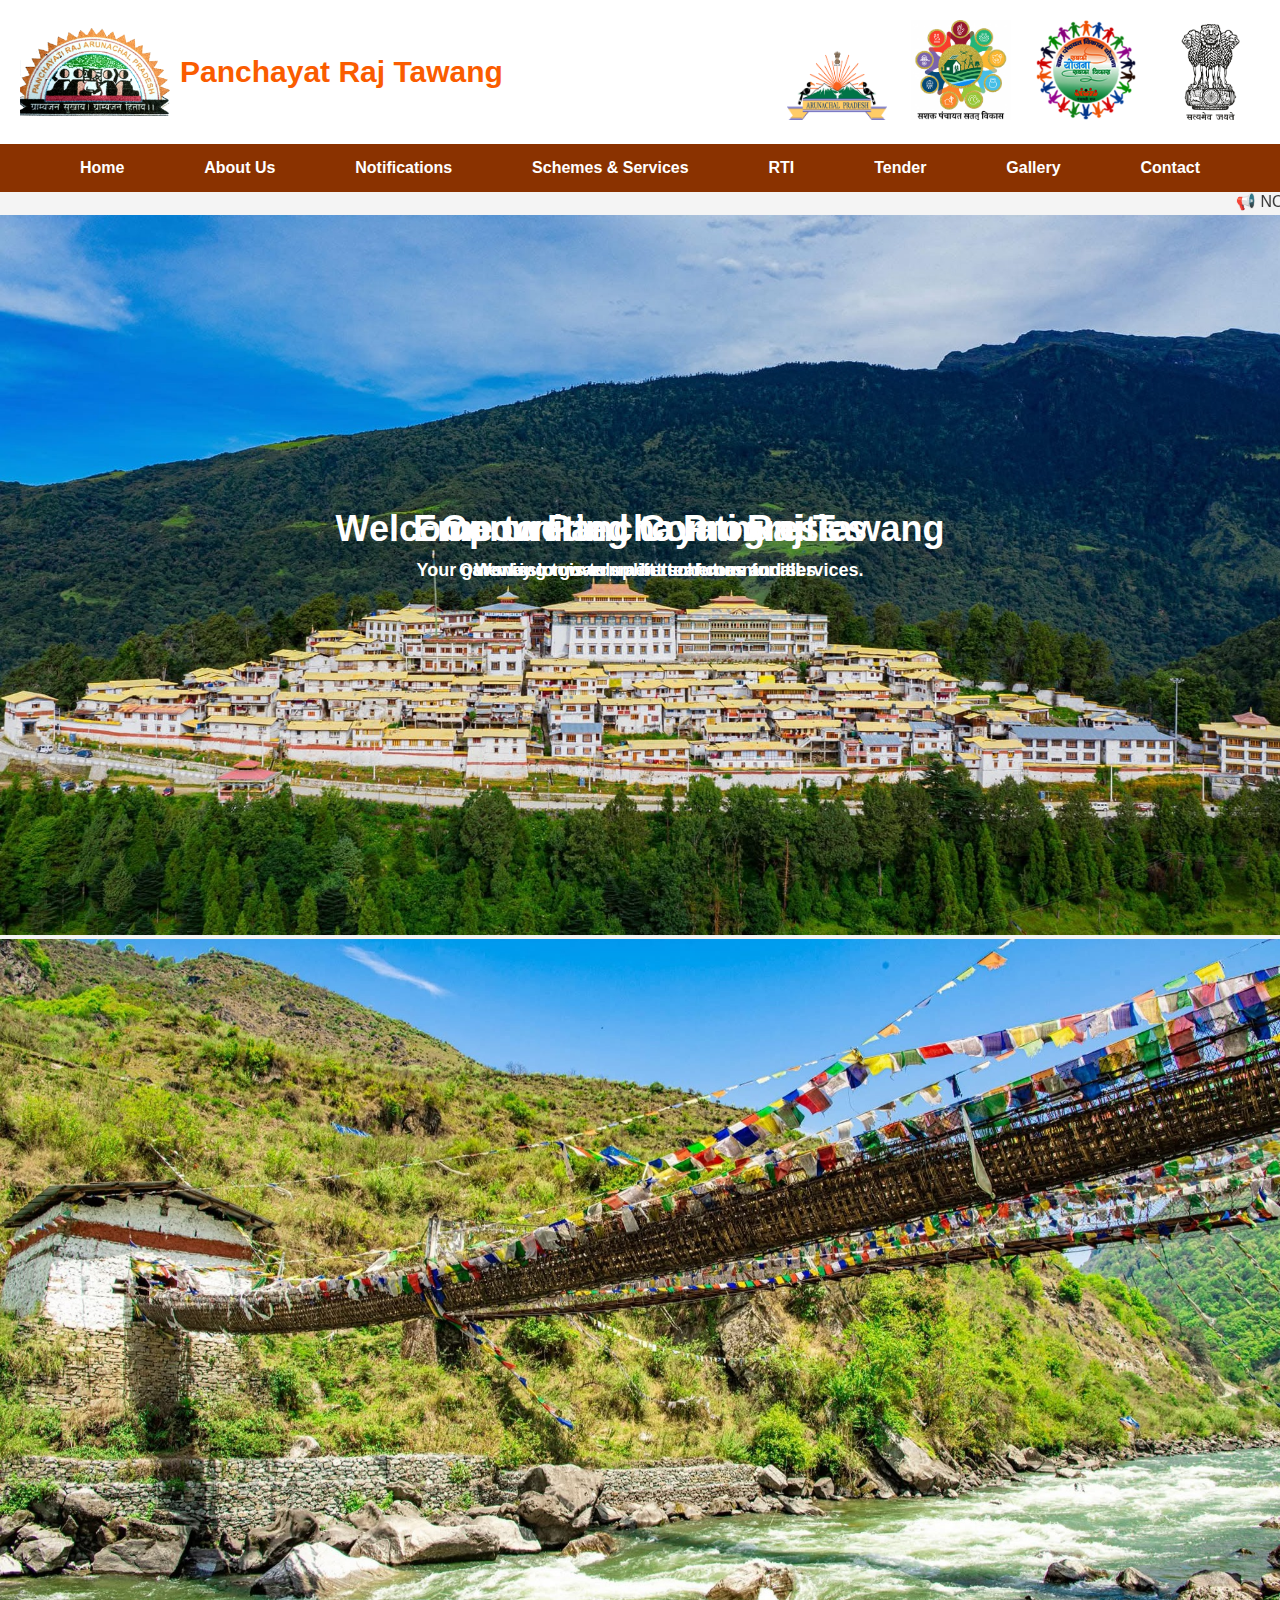
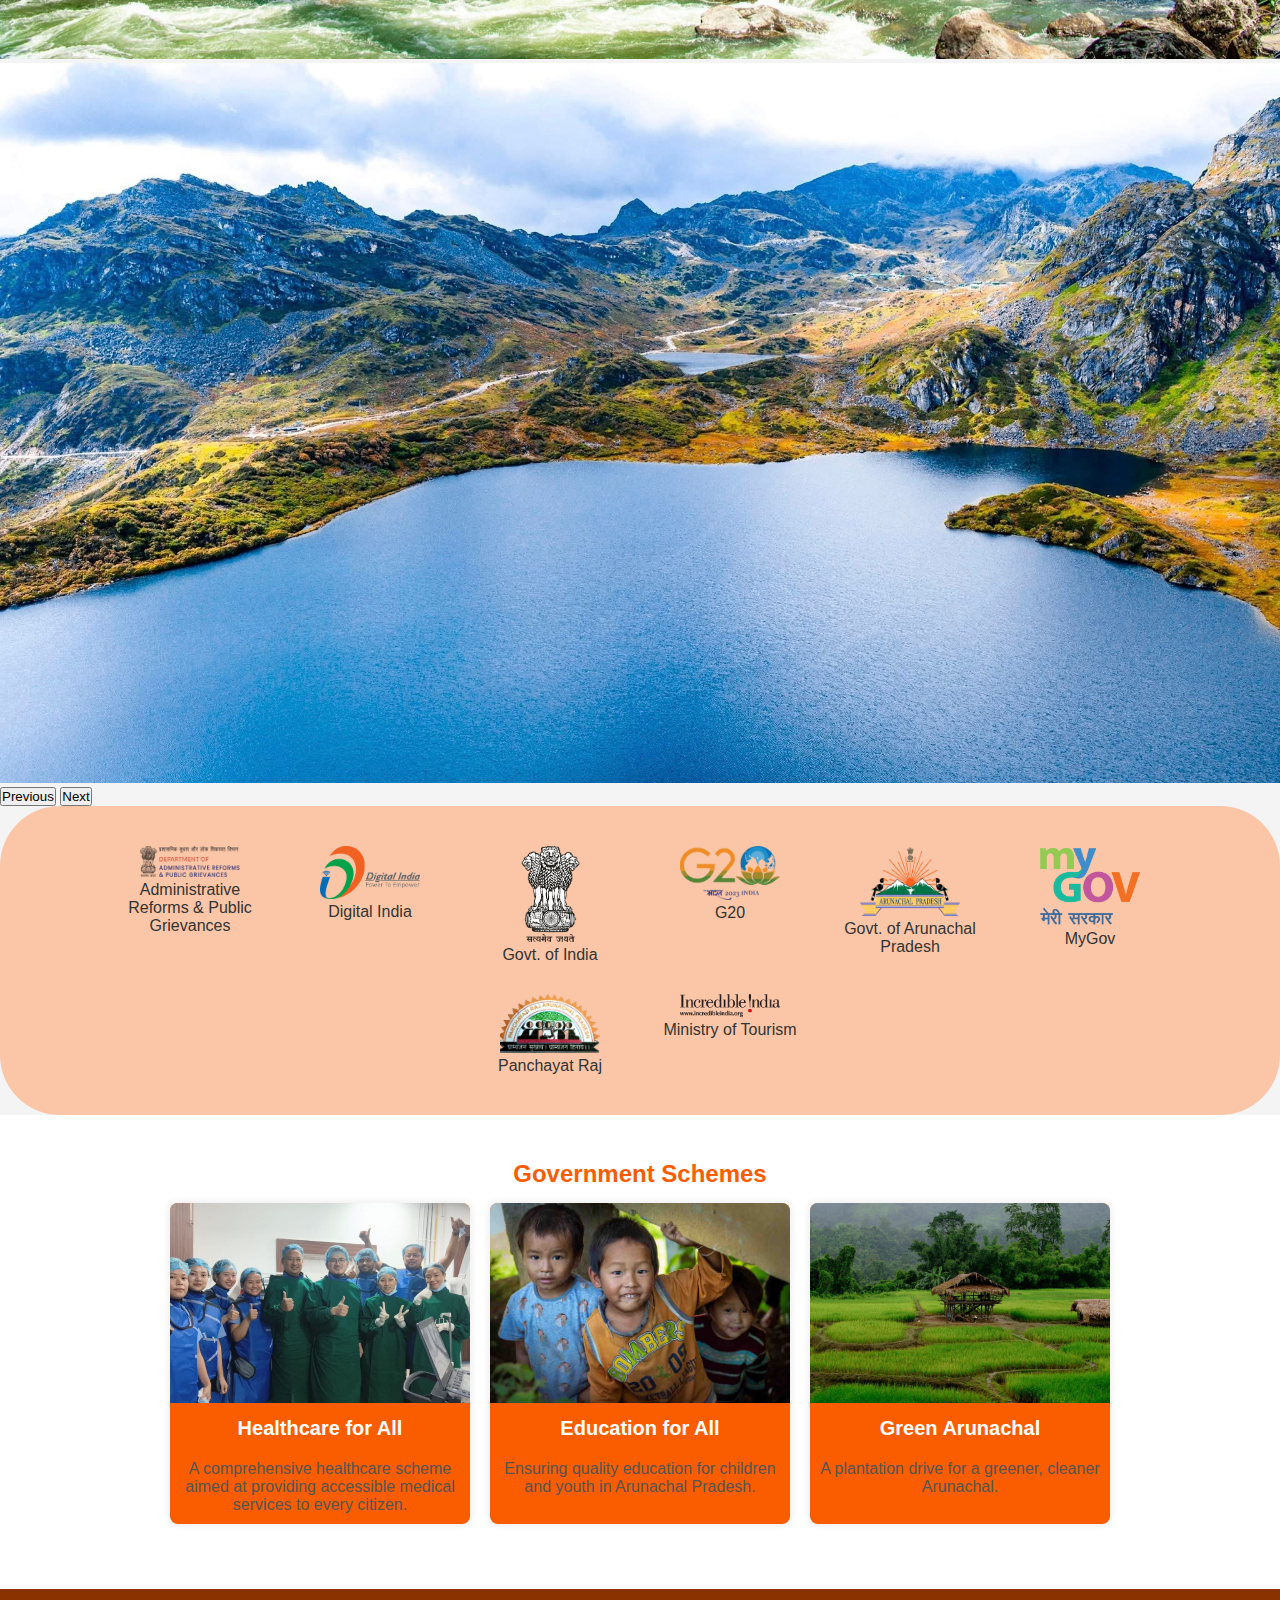
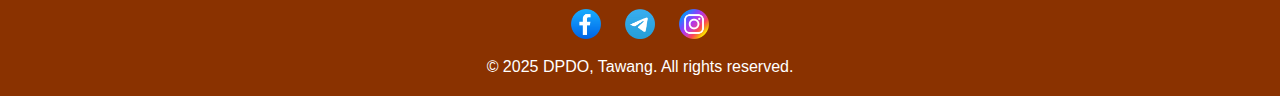
==== commit 90825e31: "Update index.html" ====
--- a/index.html
+++ b/index.html
@@ -68,14 +68,14 @@
 <div id="carouselExampleControls" class="carousel slide" data-bs-ride="carousel">
     <div class="carousel-inner">
       <div class="carousel-item active">
-        <img src="img1.jpg" class="d-block w-100" alt="...">
+        <img src="img1.JPG" class="d-block w-100" alt="...">
         <div class="overlay">
             <h2>Welcome to Panchayati Raj Tawang</h2>
             <p>Your gateway to government schemes and services.</p>
         </div>
       </div>
       <div class="carousel-item">
-        <img src="img2.jpg" class="d-block w-100" alt="...">
+        <img src="img2.JPG" class="d-block w-100" alt="...">
         <div class="overlay">
             <h2>Empowering Communities</h2>
             <p>Our mission is to uplift rural communities.</p>
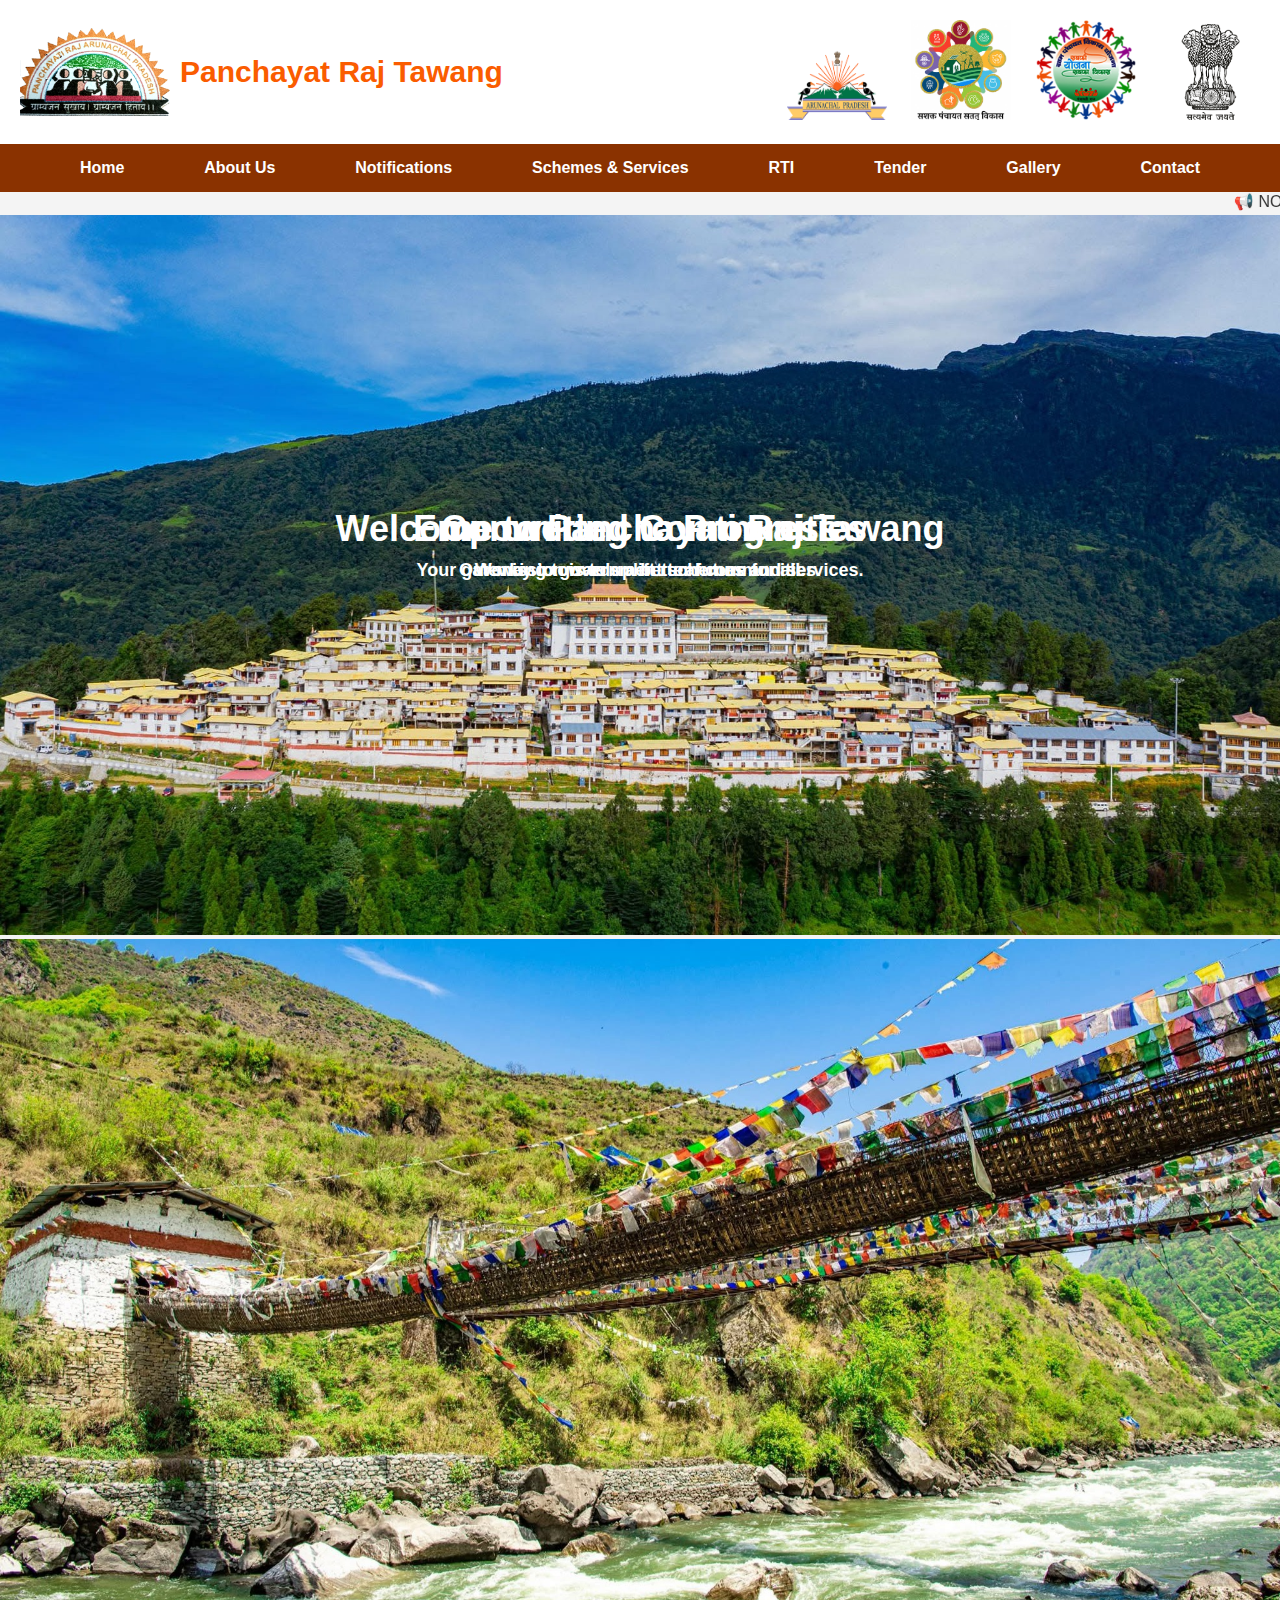
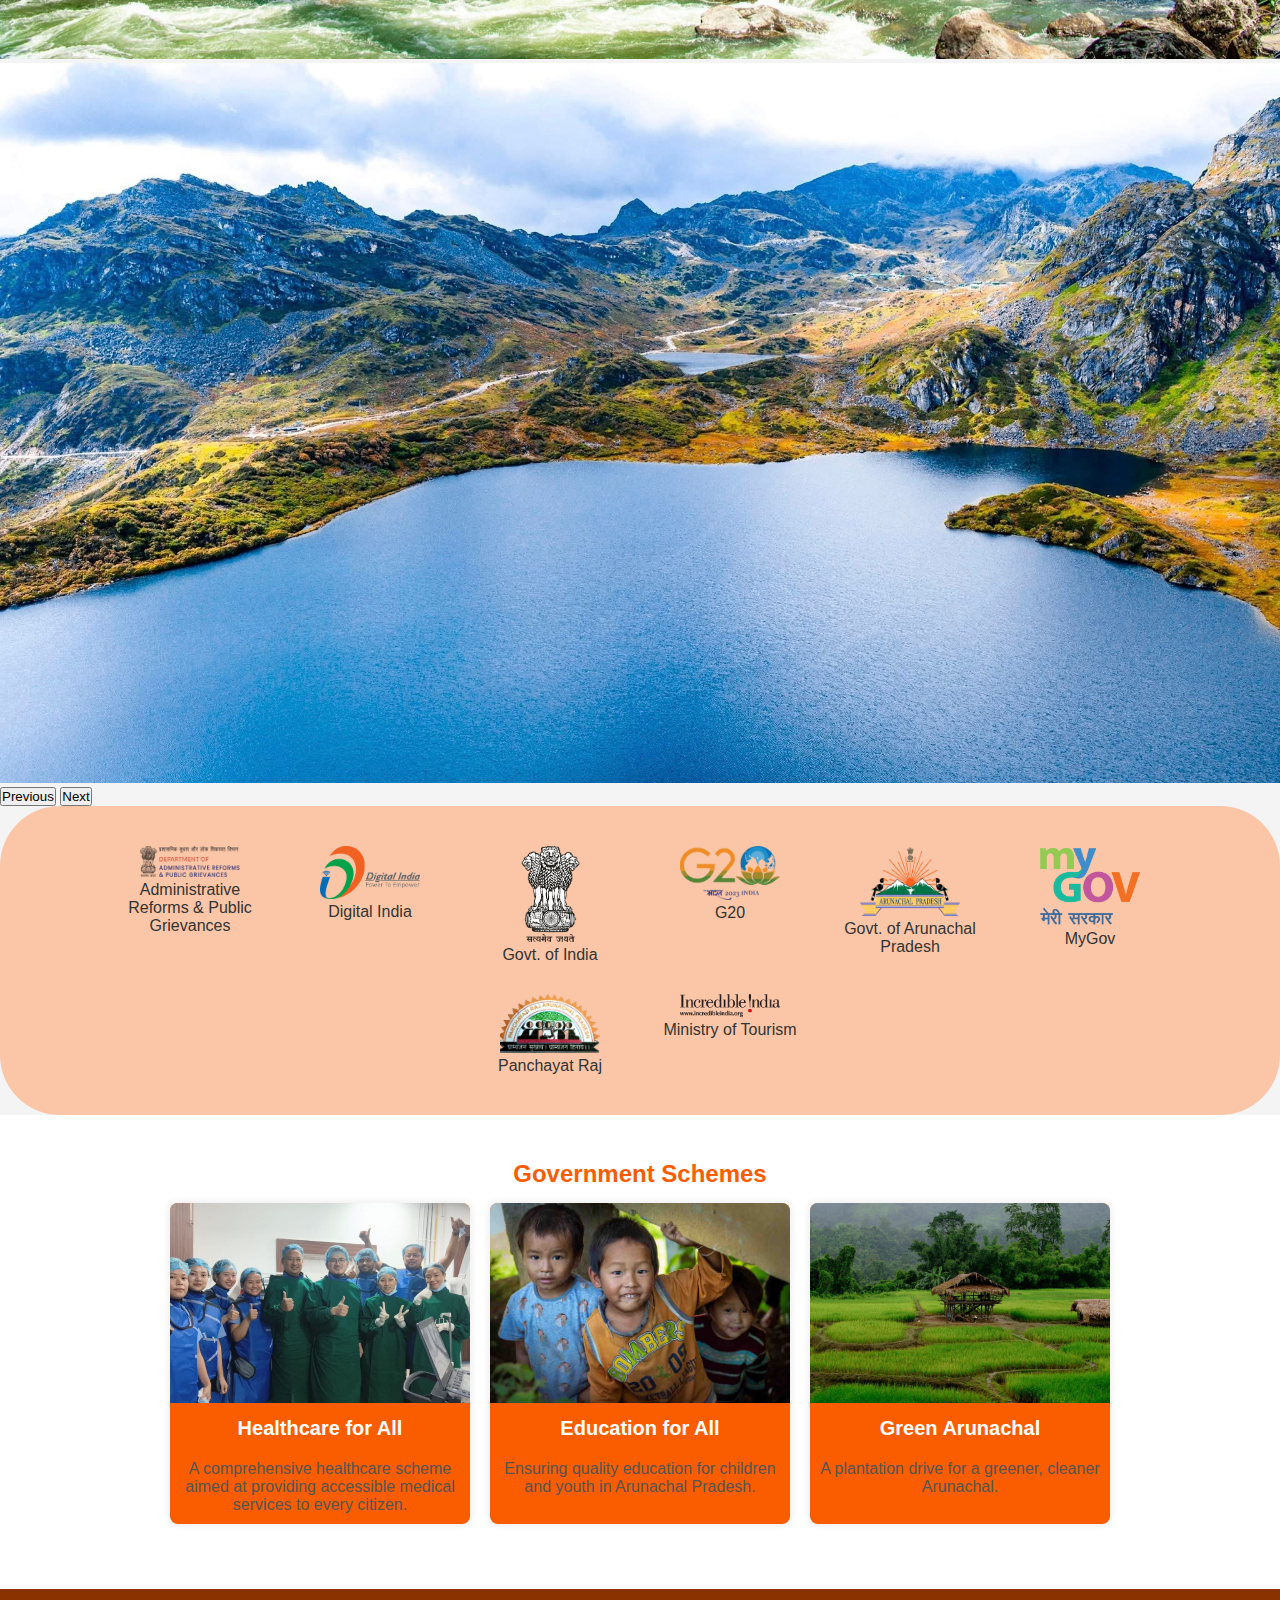
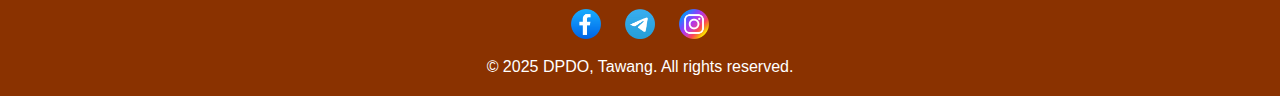
==== commit feebde9a: "Update index.html" ====
--- a/index.html
+++ b/index.html
@@ -177,10 +177,10 @@
 
 
 <!-- Link to the JavaScript file -->
-    <script src="script/script.js"></script> <!-- This links your script.js file -->
+    <script src="script.js"></script> <!-- This links your script.js file -->
 
  <!-- Link to the JavaScript file -->
-    <script src="script/landing.js"></script> <!-- This links your script.js file -->
+    <script src="landing.js"></script> <!-- This links your script.js file -->
 
 
     <script>
@@ -197,6 +197,13 @@
 
         setInterval(changeImage, 3000); // Change image every 3 seconds
     </script>
+	<style>
+    @media (max-width: 1026px) {
+        .overlay {
+            display: none; 
+        }
+    }
+</style>
 
 
 
